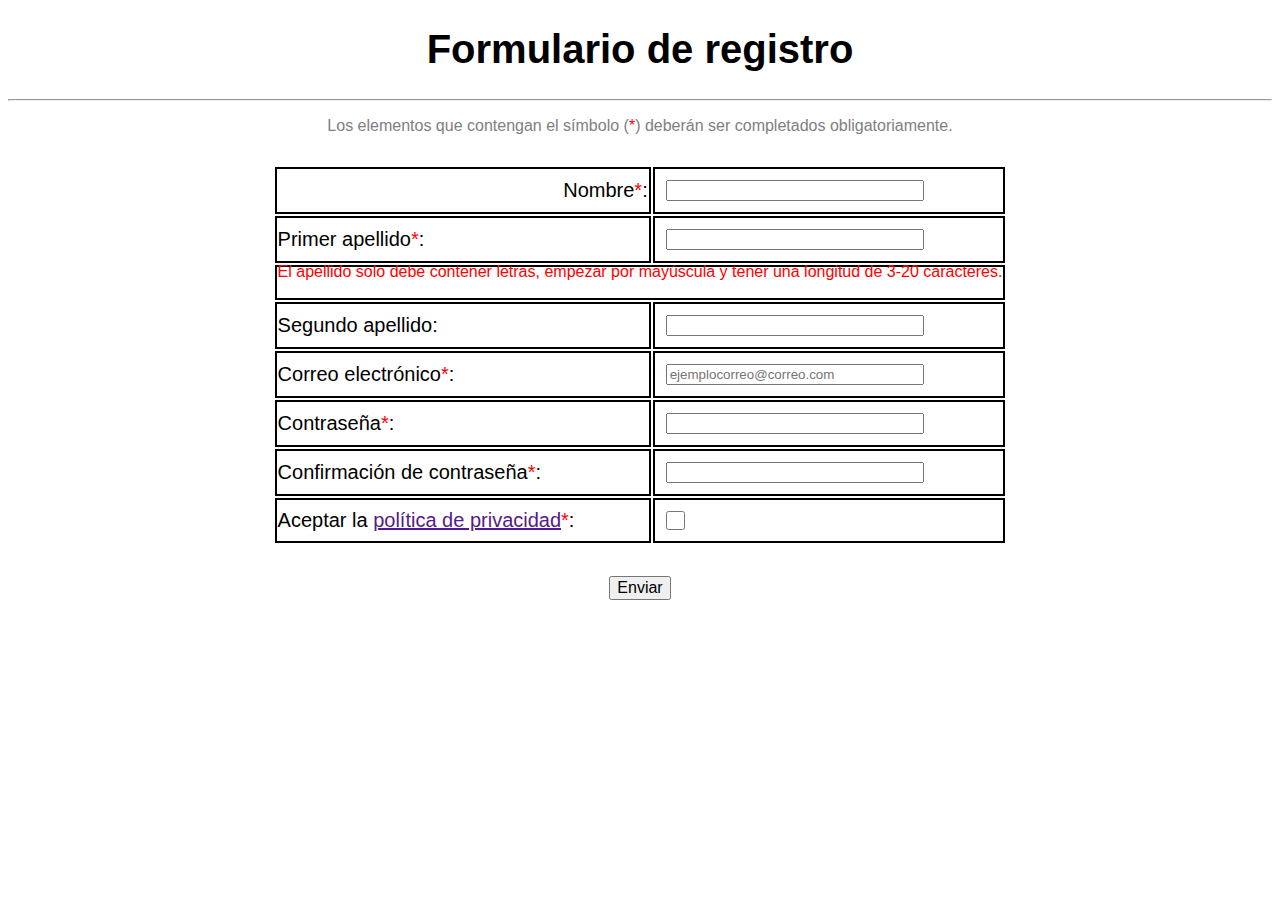
==== index.html @ 553f0450 "nose" ====
<!DOCTYPE html>
<html lang="en">
<head>
    <meta charset="UTF-8">
    <meta name="viewport" content="width=device-width, initial-scale=1.0">
    <link rel="stylesheet" href="css/styles.css">
    <title>Formulario de registro</title>
</head>
<body>
    <h1>Formulario de registro</h1>
    <hr>
    <p class="leyenda">Los elementos que contengan el símbolo (<span>*</span>) deberán ser completados obligatoriamente.</p>
    <form action="" method="">
        <table>
            <tr>
                <td class="alinear"><label for="nombre">Nombre<span>*</span>: </label></td>
                <td><input type="text" id="nombre" required/></td>
                
            </tr>
            <tr id="errornombre" class="escondido">
                <td colspan="2"><p class="error">El nombre solo debe contener letras, empezar por mayúscula y tener una longitud de 3-20 caracteres.</p></td>
            </tr>

            <tr>
                <td><label for="ape1">Primer apellido<span>*</span>: </label></td>
                <td><input type="text" id="ape1" required/></td>
            </tr>
            <tr id="errorape1">
                <td colspan="2"><p class="error">El apellido solo debe contener letras, empezar por mayúscula y tener una longitud de 3-20 caracteres.</p></td>
            </tr>

            <tr>
                <td><label for="ape2">Segundo apellido: </label></td>
                <td><input type="text" id="ape2"/></td>
            </tr>
            <tr id="errorape2" class="escondido">
                <td colspan="2"><p class="error">El segundo apellido solo debe contener letras, empezar por mayúscula y tener una longitud de 3-20 caracteres.</p></td>
            </tr>

            <tr>
                <td><label for="correo">Correo electrónico<span>*</span>: </label></td>
                <td><input type="text" id="correo" placeholder="ejemplocorreo@correo.com" required/></td>
            </tr>
            <tr id="errorcorreo" class="escondido">
                <td colspan="2"><p class="error">El correo electrónico introducido no es válido.</p></td>
            </tr>

            <tr>
                <td><label for="contra">Contraseña<span>*</span>: </label></td>
                <td><input type="text" id="contra" required/></td>
            </tr>
            <tr id="errorcontra" class="escondido">
                <td colspan="2"><p class="error">La contraseña debe tener una longitud de al menos 8 caracteres, una minúscula, una mayúscula, un número y un símbolo.</p></td>
            </tr>

            <tr>
                <td><label for="confContra">Confirmación de contraseña<span>*</span>: </label></td>
                <td><input type="text" id="confContra" required/></td>
            </tr>
            <tr id="errorconfContra" class="escondido">
                <td colspan="2"><p class="error">Las contraseñas no coinciden.</p></td>
            </tr>

            <tr>
                <td><label for="politica">Aceptar la <a href="">política de privacidad</a><span>*</span>: </label></td>
                <td><input type="checkbox" id="politica" required/></td>
            </tr>
            <tr id="errorpolitica" class="escondido">
                <td colspan="2"><p class="error">Para continuar, acepte la política de privacidad.</p></td>
            </tr>

            <tr>
                <th colspan="2"><input type="submit" id="submit" value="Enviar"></th>
            </tr>
        </table>
    </form>
</body>
</html>
---- css/styles.css ----
body{
    font-family: sans-serif;
    font-size: 1.25rem;
}

h1{
    text-align: center;
}

.leyenda{
    font-size: 1rem;
    text-align: center;
    color: gray;
}

span{
    color: red;
}

table{
    margin: 30px auto;
    
}

td{
    border: 2px solid black;
    
}
.alinear{
    text-align: right;
}


input{
    margin: 10px 10px;
}

input[type=text] {
    width: 250px;
}

input[type=checkbox] {
    width: 1.2rem;
    height: 1.2rem;
}

input[type=submit] {
    font-size: 1rem;
    margin-top: 30px;
}

.errorInput{
    border: 2px solid red;
    border-radius: 3px;
}

.errorCheckbox{
    outline: 2px solid red; 
}

.error{
    display: flex;
    
    font-size: 1rem;
    color: red;
    margin-top: -5px;
}

.escondido{
    display: none;
}
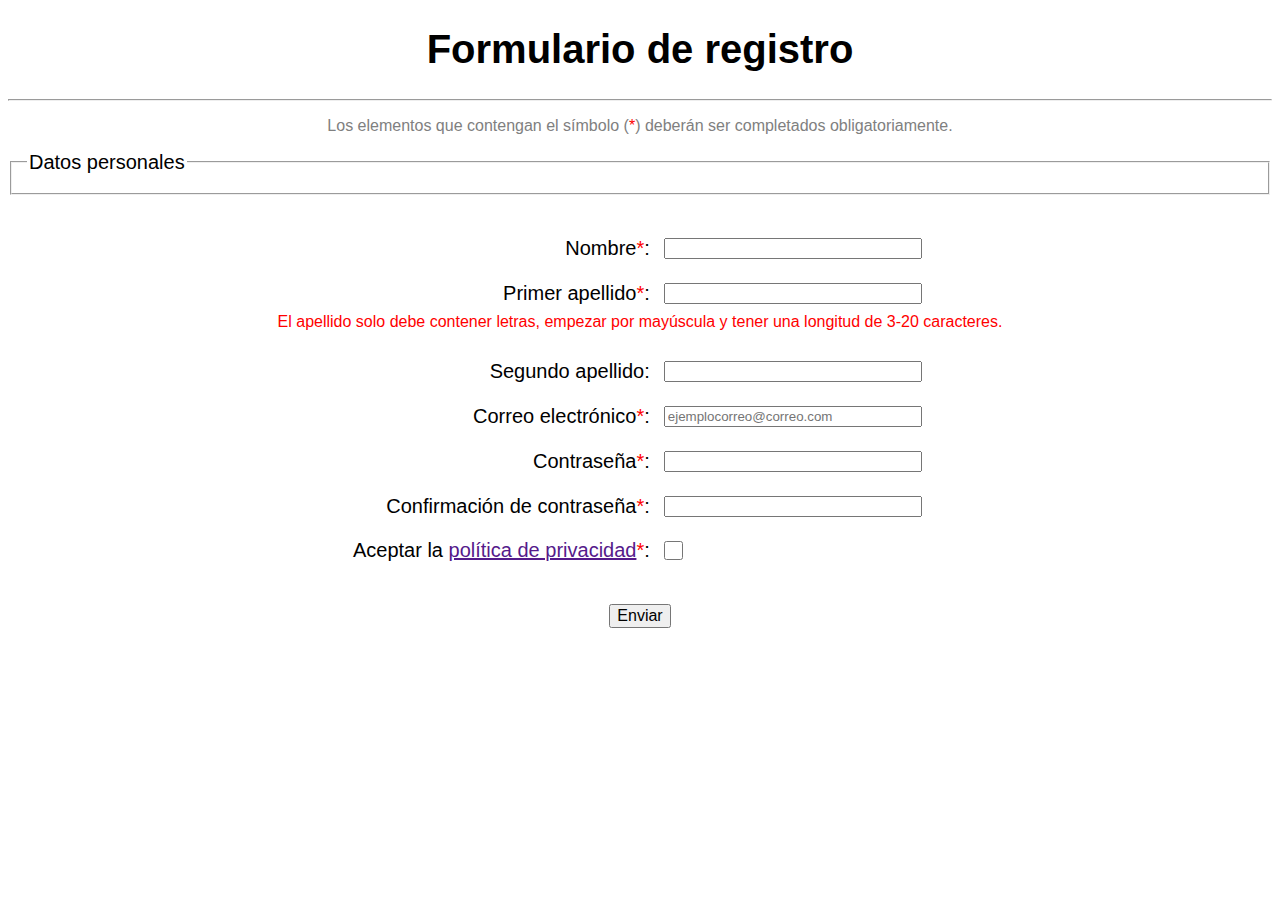
==== commit 9ecea5b1: "html y css" ====
--- a/index.html
+++ b/index.html
@@ -12,6 +12,10 @@
     <p class="leyenda">Los elementos que contengan el símbolo (<span>*</span>) deberán ser completados obligatoriamente.</p>
     <form action="" method="">
         <table>
+            <fieldset>
+                <legend>Datos personales</legend>
+                
+            </fieldset>
             <tr>
                 <td class="alinear"><label for="nombre">Nombre<span>*</span>: </label></td>
                 <td><input type="text" id="nombre" required/></td>
@@ -22,7 +26,7 @@
             </tr>
 
             <tr>
-                <td><label for="ape1">Primer apellido<span>*</span>: </label></td>
+                <td class="alinear"><label for="ape1">Primer apellido<span>*</span>: </label></td>
                 <td><input type="text" id="ape1" required/></td>
             </tr>
             <tr id="errorape1">
@@ -30,7 +34,7 @@
             </tr>
 
             <tr>
-                <td><label for="ape2">Segundo apellido: </label></td>
+                <td class="alinear"><label for="ape2">Segundo apellido: </label></td>
                 <td><input type="text" id="ape2"/></td>
             </tr>
             <tr id="errorape2" class="escondido">
@@ -38,7 +42,7 @@
             </tr>
 
             <tr>
-                <td><label for="correo">Correo electrónico<span>*</span>: </label></td>
+                <td class="alinear"><label for="correo">Correo electrónico<span>*</span>: </label></td>
                 <td><input type="text" id="correo" placeholder="ejemplocorreo@correo.com" required/></td>
             </tr>
             <tr id="errorcorreo" class="escondido">
@@ -46,7 +50,7 @@
             </tr>
 
             <tr>
-                <td><label for="contra">Contraseña<span>*</span>: </label></td>
+                <td class="alinear"><label for="contra">Contraseña<span>*</span>: </label></td>
                 <td><input type="text" id="contra" required/></td>
             </tr>
             <tr id="errorcontra" class="escondido">
@@ -54,7 +58,7 @@
             </tr>
 
             <tr>
-                <td><label for="confContra">Confirmación de contraseña<span>*</span>: </label></td>
+                <td class="alinear"><label for="confContra">Confirmación de contraseña<span>*</span>: </label></td>
                 <td><input type="text" id="confContra" required/></td>
             </tr>
             <tr id="errorconfContra" class="escondido">
@@ -62,7 +66,7 @@
             </tr>
 
             <tr>
-                <td><label for="politica">Aceptar la <a href="">política de privacidad</a><span>*</span>: </label></td>
+                <td class="alinear"><label for="politica">Aceptar la <a href="">política de privacidad</a><span>*</span>: </label></td>
                 <td><input type="checkbox" id="politica" required/></td>
             </tr>
             <tr id="errorpolitica" class="escondido">
--- a/css/styles.css
+++ b/css/styles.css
@@ -22,14 +22,9 @@
     
 }
 
-td{
-    border: 2px solid black;
-    
-}
 .alinear{
     text-align: right;
 }
-
 
 input{
     margin: 10px 10px;
@@ -60,7 +55,6 @@
 
 .error{
     display: flex;
-    
     font-size: 1rem;
     color: red;
     margin-top: -5px;
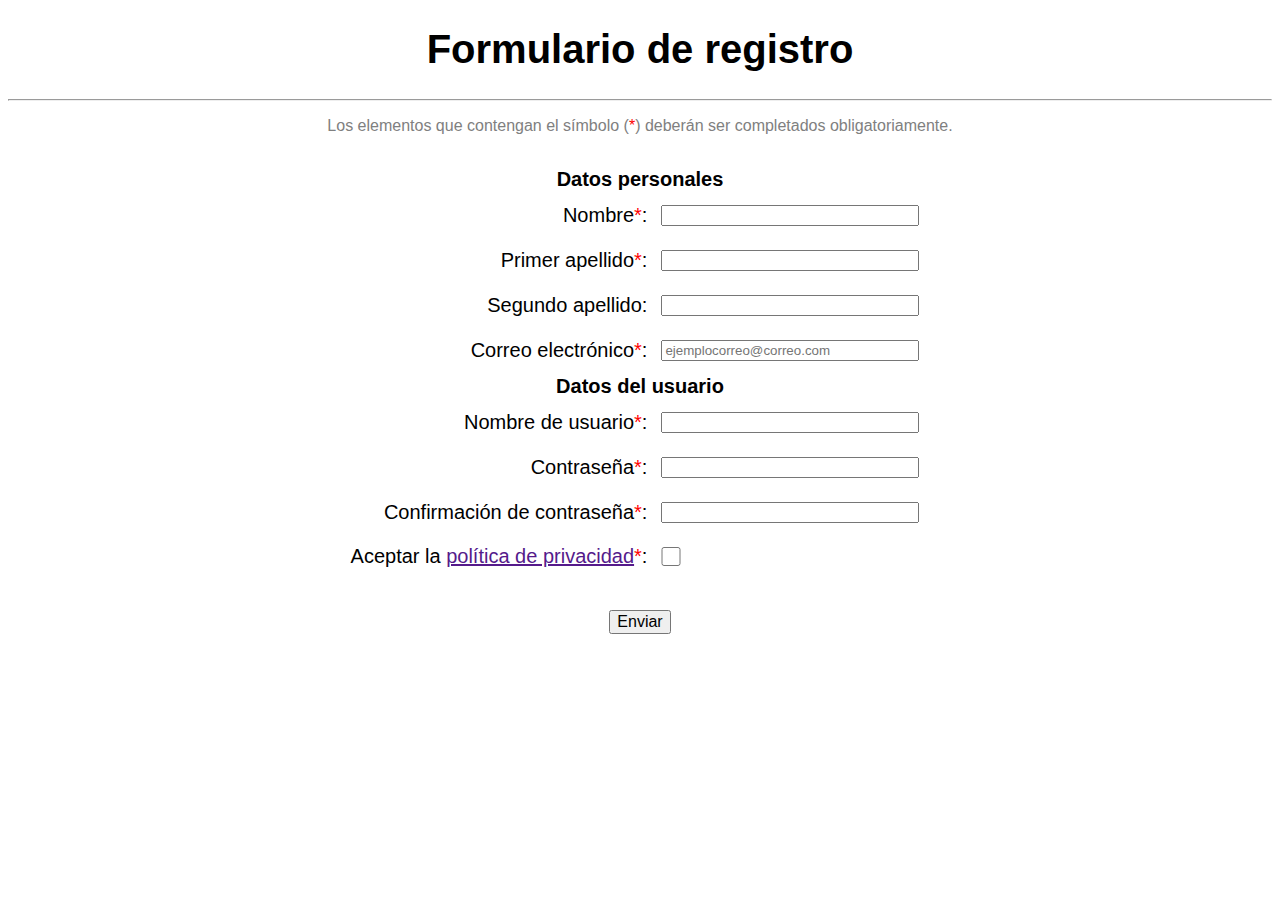
==== commit a86bc3ed: "usuario" ====
--- a/index.html
+++ b/index.html
@@ -12,10 +12,9 @@
     <p class="leyenda">Los elementos que contengan el símbolo (<span>*</span>) deberán ser completados obligatoriamente.</p>
     <form action="" method="">
         <table>
-            <fieldset>
-                <legend>Datos personales</legend>
-                
-            </fieldset>
+            <tr>
+                <th colspan="2">Datos personales</th>
+            </tr>
             <tr>
                 <td class="alinear"><label for="nombre">Nombre<span>*</span>: </label></td>
                 <td><input type="text" id="nombre" required/></td>
@@ -29,7 +28,7 @@
                 <td class="alinear"><label for="ape1">Primer apellido<span>*</span>: </label></td>
                 <td><input type="text" id="ape1" required/></td>
             </tr>
-            <tr id="errorape1">
+            <tr id="errorape1" class="escondido">
                 <td colspan="2"><p class="error">El apellido solo debe contener letras, empezar por mayúscula y tener una longitud de 3-20 caracteres.</p></td>
             </tr>
 
@@ -47,6 +46,18 @@
             </tr>
             <tr id="errorcorreo" class="escondido">
                 <td colspan="2"><p class="error">El correo electrónico introducido no es válido.</p></td>
+            </tr>
+
+            <tr>
+                <th colspan="2">Datos del usuario</th>
+            </tr>
+
+            <tr>
+                <td class="alinear"><label for="user">Nombre de usuario<span>*</span>: </label></td>
+                <td><input type="text" id="user" required/></td>
+            </tr>
+            <tr id="erroruser" class="escondido">
+                <td colspan="2"><p class="error">Error usuario :].</p></td>
             </tr>
 
             <tr>
--- a/css/styles.css
+++ b/css/styles.css
@@ -3,7 +3,7 @@
     font-size: 1.25rem;
 }
 
-h1{
+h1, th{
     text-align: center;
 }
 
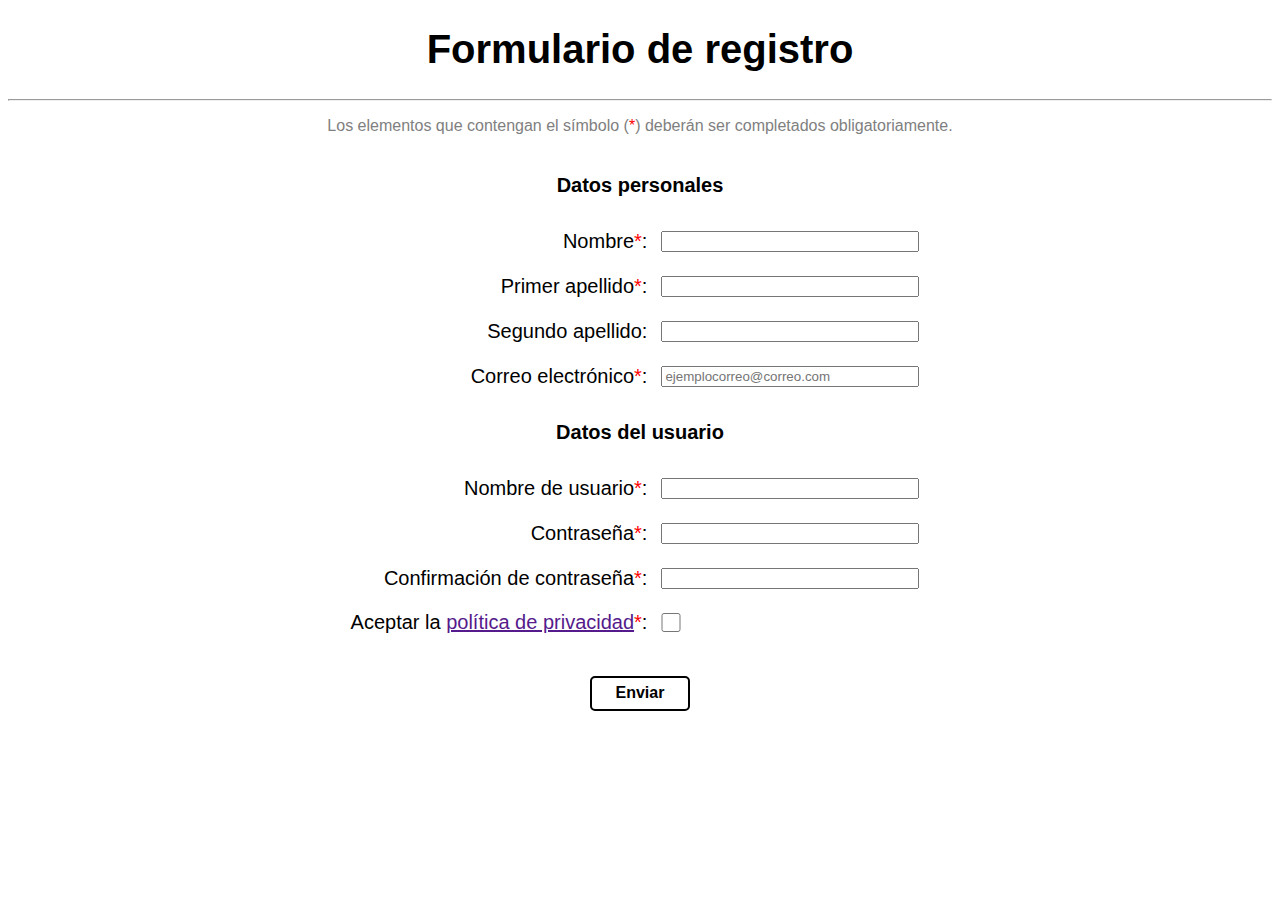
==== commit 1c2eabc8: "boton y ajustes de margenes" ====
--- a/index.html
+++ b/index.html
@@ -13,7 +13,7 @@
     <form action="" method="">
         <table>
             <tr>
-                <th colspan="2">Datos personales</th>
+                <th colspan="2"><p>Datos personales</p></th>
             </tr>
             <tr>
                 <td class="alinear"><label for="nombre">Nombre<span>*</span>: </label></td>
@@ -49,7 +49,7 @@
             </tr>
 
             <tr>
-                <th colspan="2">Datos del usuario</th>
+                <th colspan="2"><p>Datos del usuario</p></th>
             </tr>
 
             <tr>
@@ -89,5 +89,6 @@
             </tr>
         </table>
     </form>
+    <script src="js/script.js"></script>
 </body>
 </html>--- a/css/styles.css
+++ b/css/styles.css
@@ -18,7 +18,7 @@
 }
 
 table{
-    margin: 30px auto;
+    margin: 10px auto;
     
 }
 
@@ -40,8 +40,26 @@
 }
 
 input[type=submit] {
+    font-weight: bold;
     font-size: 1rem;
     margin-top: 30px;
+    width: 100px;
+    height: 35px;
+    transition-duration: 0.15s;
+    background-color: white;
+    border: 2px solid black;
+    border-radius: 5px;
+}
+
+input[type=submit]:hover {
+    cursor: pointer;
+    transform: translateY(-2px);
+    box-shadow: 2px 4px gray;
+}
+
+input[type=submit]:active {
+    transform: translateY(0px);
+    
 }
 
 .errorInput{
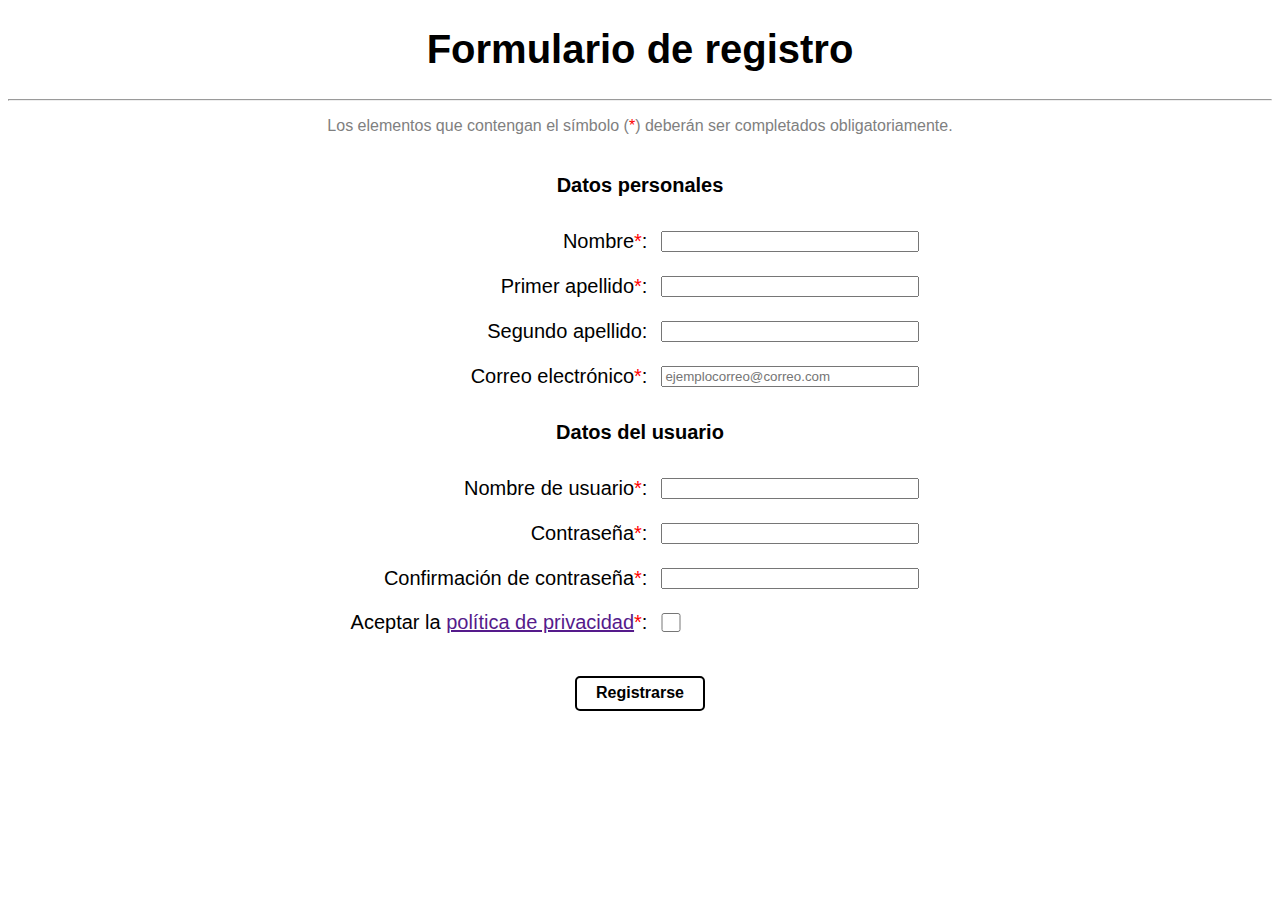
==== commit c3734033: "checkbox a medias y submit cambiado" ====
--- a/index.html
+++ b/index.html
@@ -57,7 +57,7 @@
                 <td><input type="text" id="user" required/></td>
             </tr>
             <tr id="erroruser" class="escondido">
-                <td colspan="2"><p class="error">Error usuario :].</p></td>
+                <td colspan="2"><p class="error">El nombre de usuario debe tener entre 4 y 25 caracteres, solo puede contener letras, números y guiones bajos, y no debe comenzar con un guion bajo.</p></td>
             </tr>
 
             <tr>
@@ -85,7 +85,7 @@
             </tr>
 
             <tr>
-                <th colspan="2"><input type="submit" id="submit" value="Enviar"></th>
+                <th colspan="2"><input type="submit" id="submit" value="Registrarse"></th>
             </tr>
         </table>
     </form>
--- a/css/styles.css
+++ b/css/styles.css
@@ -43,7 +43,7 @@
     font-weight: bold;
     font-size: 1rem;
     margin-top: 30px;
-    width: 100px;
+    width: 130px;
     height: 35px;
     transition-duration: 0.15s;
     background-color: white;
@@ -59,7 +59,7 @@
 
 input[type=submit]:active {
     transform: translateY(0px);
-    
+    box-shadow: 1px 1px gray;
 }
 
 .errorInput{
@@ -68,11 +68,22 @@
 }
 
 .errorCheckbox{
-    outline: 2px solid red; 
+    -webkit-appearance: none;
+        -moz-appearance: none;
+        appearance: none;
+        width: 20px;
+        height: 20px;
+        /* Cuando NO está marcado, el borde será rojo */
+        border: 2px solid red;
+        border-radius: 4px;
+        cursor: pointer;
+        background-color: #fff;
+        vertical-align: middle;
 }
 
 .error{
     display: flex;
+    justify-content: center;
     font-size: 1rem;
     color: red;
     margin-top: -5px;
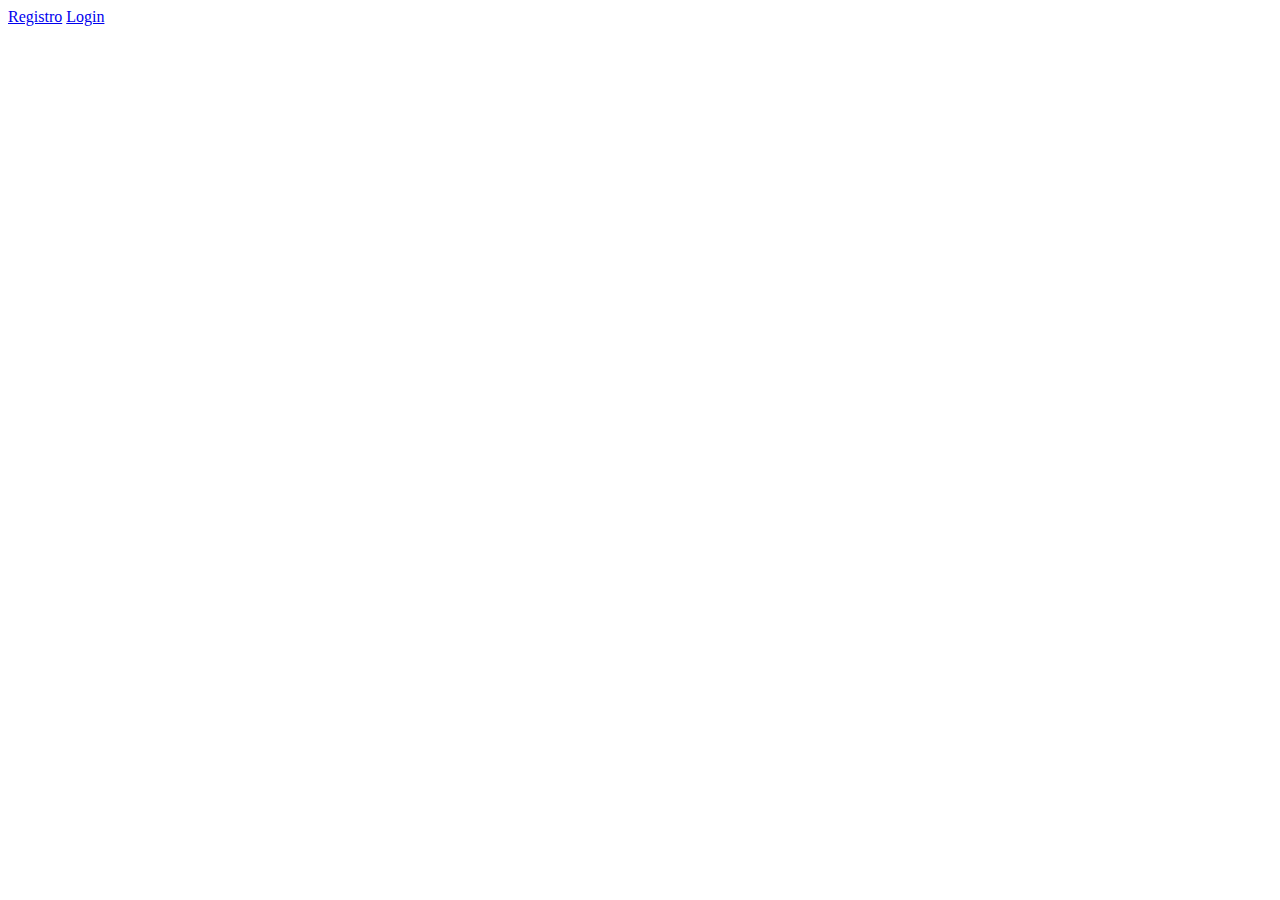
==== commit 0cf3b13b: "login + index direcciones" ====
--- a/index.html
+++ b/index.html
@@ -3,92 +3,10 @@
 <head>
     <meta charset="UTF-8">
     <meta name="viewport" content="width=device-width, initial-scale=1.0">
-    <link rel="stylesheet" href="css/styles.css">
-    <title>Formulario de registro</title>
+    <title>Document</title>
 </head>
 <body>
-    <h1>Formulario de registro</h1>
-    <hr>
-    <p class="leyenda">Los elementos que contengan el símbolo (<span>*</span>) deberán ser completados obligatoriamente.</p>
-    <form action="" method="">
-        <table>
-            <tr>
-                <th colspan="2"><p>Datos personales</p></th>
-            </tr>
-            <tr>
-                <td class="alinear"><label for="nombre">Nombre<span>*</span>: </label></td>
-                <td><input type="text" id="nombre" required/></td>
-                
-            </tr>
-            <tr id="errornombre" class="escondido">
-                <td colspan="2"><p class="error">El nombre solo debe contener letras, empezar por mayúscula y tener una longitud de 3-20 caracteres.</p></td>
-            </tr>
-
-            <tr>
-                <td class="alinear"><label for="ape1">Primer apellido<span>*</span>: </label></td>
-                <td><input type="text" id="ape1" required/></td>
-            </tr>
-            <tr id="errorape1" class="escondido">
-                <td colspan="2"><p class="error">El apellido solo debe contener letras, empezar por mayúscula y tener una longitud de 3-20 caracteres.</p></td>
-            </tr>
-
-            <tr>
-                <td class="alinear"><label for="ape2">Segundo apellido: </label></td>
-                <td><input type="text" id="ape2"/></td>
-            </tr>
-            <tr id="errorape2" class="escondido">
-                <td colspan="2"><p class="error">El segundo apellido solo debe contener letras, empezar por mayúscula y tener una longitud de 3-20 caracteres.</p></td>
-            </tr>
-
-            <tr>
-                <td class="alinear"><label for="correo">Correo electrónico<span>*</span>: </label></td>
-                <td><input type="text" id="correo" placeholder="ejemplocorreo@correo.com" required/></td>
-            </tr>
-            <tr id="errorcorreo" class="escondido">
-                <td colspan="2"><p class="error">El correo electrónico introducido no es válido.</p></td>
-            </tr>
-
-            <tr>
-                <th colspan="2"><p>Datos del usuario</p></th>
-            </tr>
-
-            <tr>
-                <td class="alinear"><label for="user">Nombre de usuario<span>*</span>: </label></td>
-                <td><input type="text" id="user" required/></td>
-            </tr>
-            <tr id="erroruser" class="escondido">
-                <td colspan="2"><p class="error">El nombre de usuario debe tener entre 4 y 25 caracteres, solo puede contener letras, números y guiones bajos, y no debe comenzar con un guion bajo.</p></td>
-            </tr>
-
-            <tr>
-                <td class="alinear"><label for="contra">Contraseña<span>*</span>: </label></td>
-                <td><input type="text" id="contra" required/></td>
-            </tr>
-            <tr id="errorcontra" class="escondido">
-                <td colspan="2"><p class="error">La contraseña debe tener una longitud de al menos 8 caracteres, una minúscula, una mayúscula, un número y un símbolo.</p></td>
-            </tr>
-
-            <tr>
-                <td class="alinear"><label for="confContra">Confirmación de contraseña<span>*</span>: </label></td>
-                <td><input type="text" id="confContra" required/></td>
-            </tr>
-            <tr id="errorconfContra" class="escondido">
-                <td colspan="2"><p class="error">Las contraseñas no coinciden.</p></td>
-            </tr>
-
-            <tr>
-                <td class="alinear"><label for="politica">Aceptar la <a href="">política de privacidad</a><span>*</span>: </label></td>
-                <td><input type="checkbox" id="politica" required/></td>
-            </tr>
-            <tr id="errorpolitica" class="escondido">
-                <td colspan="2"><p class="error">Para continuar, acepte la política de privacidad.</p></td>
-            </tr>
-
-            <tr>
-                <th colspan="2"><input type="submit" id="submit" value="Registrarse"></th>
-            </tr>
-        </table>
-    </form>
-    <script src="js/script.js"></script>
+    <a href="html/registro.html">Registro</a>
+    <a href="html/login.html">Login</a>
 </body>
 </html>